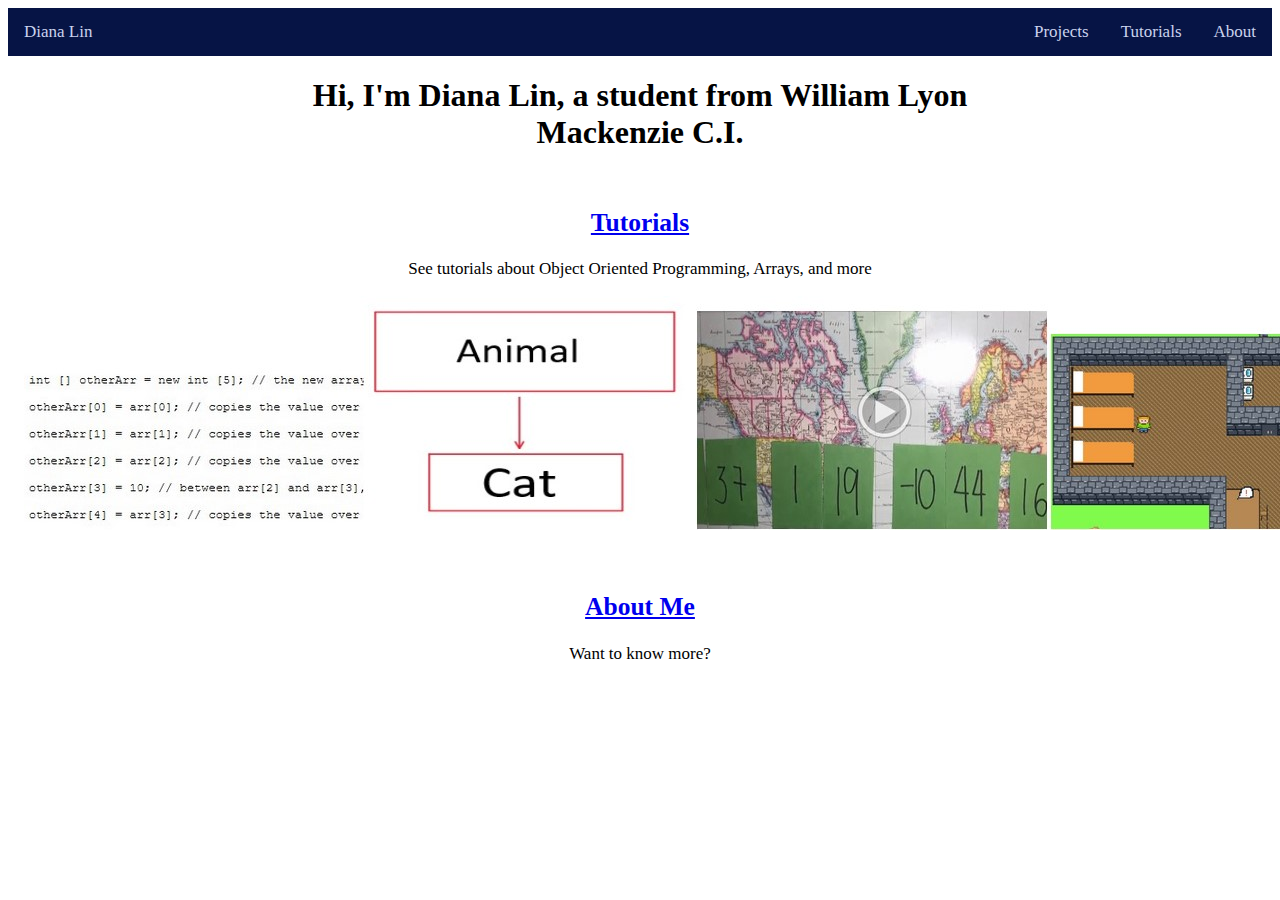
==== index.html @ 4bc6167f "Upload files" ====
<!DOCTYPE html>
<html>

  <head>
    <meta charset="UTF-8">
    <title>Diana's Portfolio</title>
    <link rel="stylesheet" href="css/style.css" />
  </head>

  <body>
    <div class="navigation">
      <a style="padding:14px 16 px; float:left;" href="index.html">Diana Lin</a>
      <a href="about.html">About</a>
      <a href="tutorials.html">Tutorials</a>
      <a href="projects.html">Projects</a>
    </div>
    <h1 class="intro">Hi, I'm Diana Lin, a student from William Lyon Mackenzie C.I.</h1>
    <div class="home">
      <h2><a href="tutorials.html">Tutorials</a></h2>
      <p>See tutorials about Object Oriented Programming, Arrays, and more</p>
      <img src="assets/img/tutorial.jpg">
      <p>
        <pre>
      </pre>
      </p>
      <h2><a href="about.html">About Me</a></h2>
      <p>Want to know more?</p>
    </div>
  </body>

</html>
---- css/style.css ----
/* Style all body content */
body {
  font-family:"georgia";
}

h1 {
  text-align:center
}

/* Add a background color to the top navigation */
.navigation {
  background-color: #061445;
  overflow: hidden;
}

/* Style the links inside the navigation bar */
.navigation a {
  float: right;
  color: #cad2ed;
  text-align: center;
  padding: 14px 16px;
  text-decoration: none;
  font-size: 17px;
}

.home{
  text-align: center;
  padding: 14px 16px;
  text-decoration: none;
  font-size: 17px;
}


.intro{
  padding-left:20%;
  padding-right:20%;
  text-align:center;
}

/* Style the projects page */
.projects{
  text-align:center;
}

/* Style the links in project list */
.projects a {
  text-decoration:none;
}

/* style the code snippets  */
code{
  margin:0px;
  margin-left:10px;
}

/* Style the image */
.tutorial-img{
  width:100%;
  text-align:center;
}

/* Style tutorials */
.tutorial-link{
  text-align:center;
  width:100%;
}

/* Style tutorial links */
 .tutorial-link a {
  float:left;
  text-decoration:none;
  font-size:17px;
  width:24%;
  border:solid;
}

.about{
  padding-left:20%;
  padding-right:20%;
  text-align:center;
}
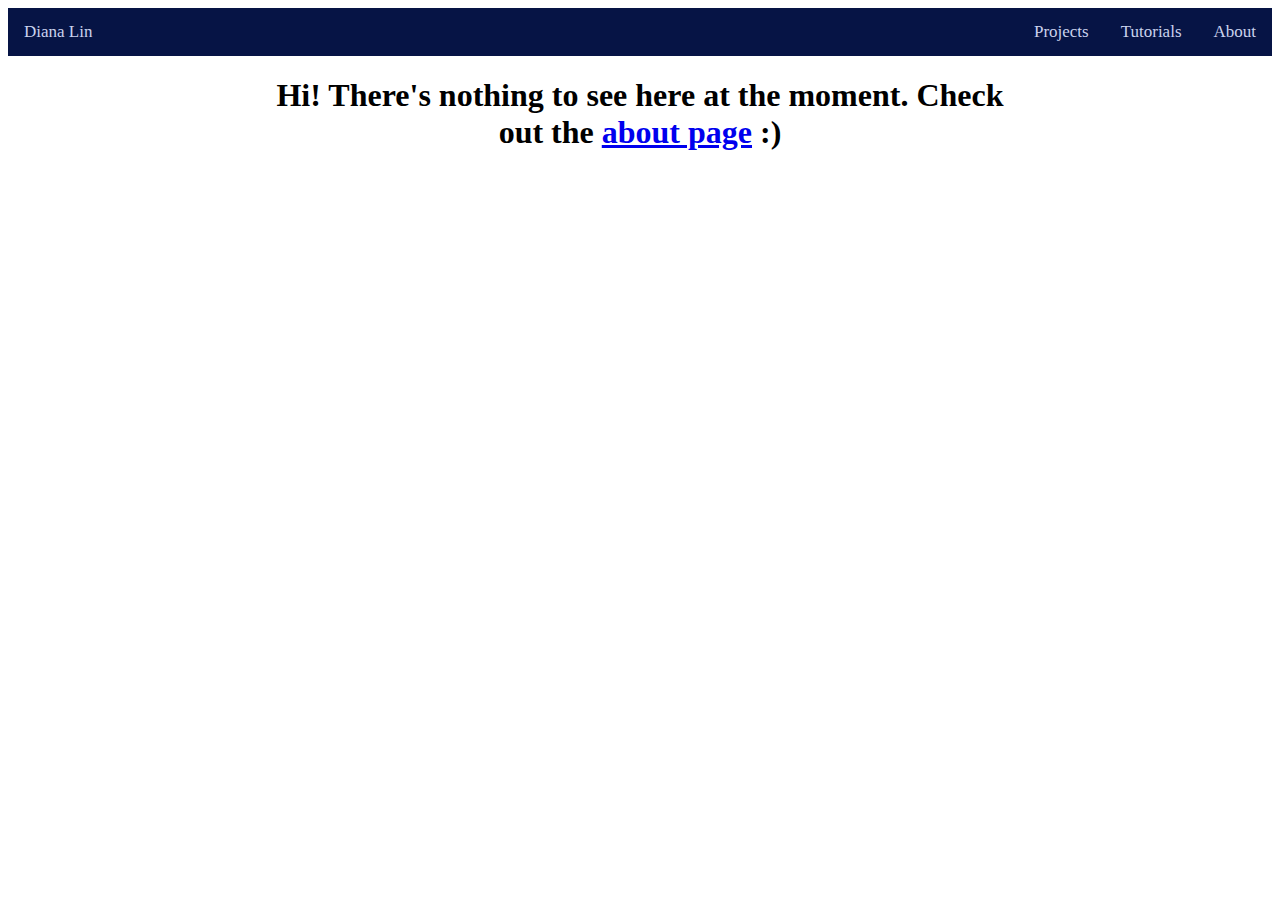
==== commit f02e7cc2: "Direct to about page, remove links to projects/tutorials" ====
--- a/index.html
+++ b/index.html
@@ -14,17 +14,7 @@
       <a href="tutorials.html">Tutorials</a>
       <a href="projects.html">Projects</a>
     </div>
-    <h1 class="intro">Hi, I'm Diana Lin, a student from William Lyon Mackenzie C.I.</h1>
-    <div class="home">
-      <h2><a href="tutorials.html">Tutorials</a></h2>
-      <p>See tutorials about Object Oriented Programming, Arrays, and more</p>
-      <img src="assets/img/tutorial.jpg">
-      <p>
-        <pre>
-      </pre>
-      </p>
-      <h2><a href="about.html">About Me</a></h2>
-      <p>Want to know more?</p>
+    <h1 class="intro">Hi! There's nothing to see here at the moment. Check out the <a href="about.html">about page</a> :) </h1>
     </div>
   </body>
 
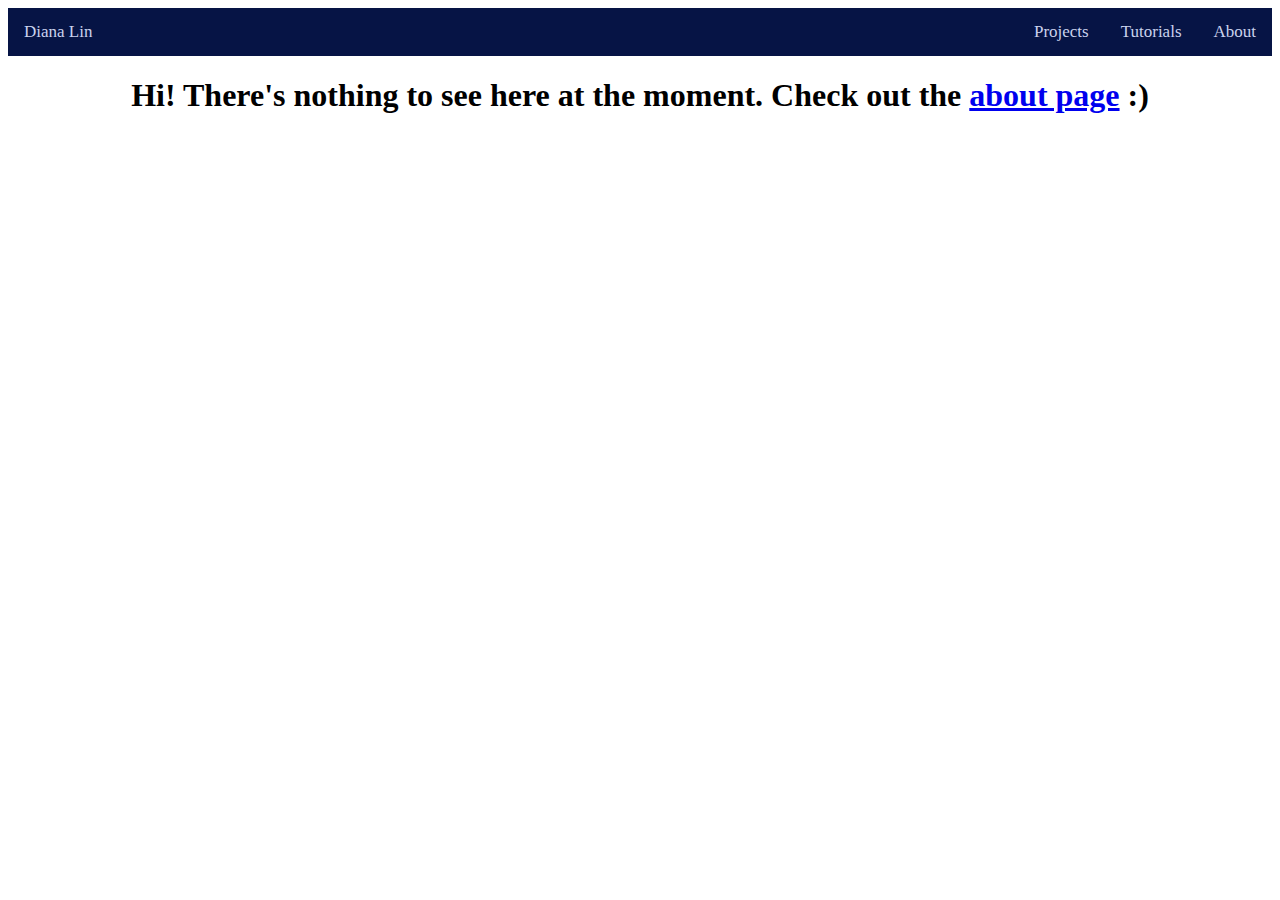
==== commit 34897c2a: "Direct to about page, add to about page" ====
--- a/index.html
+++ b/index.html
@@ -14,8 +14,7 @@
       <a href="tutorials.html">Tutorials</a>
       <a href="projects.html">Projects</a>
     </div>
-    <h1 class="intro">Hi! There's nothing to see here at the moment. Check out the <a href="about.html">about page</a> :) </h1>
-    </div>
+    <h1 class="no">Hi! There's nothing to see here at the moment. Check out the <a href="about.html">about page</a> :) </h1>
   </body>
 
 </html>--- a/css/style.css
+++ b/css/style.css
@@ -79,3 +79,7 @@
   padding-right:20%;
   text-align:center;
 }
+
+.no {
+
+}
